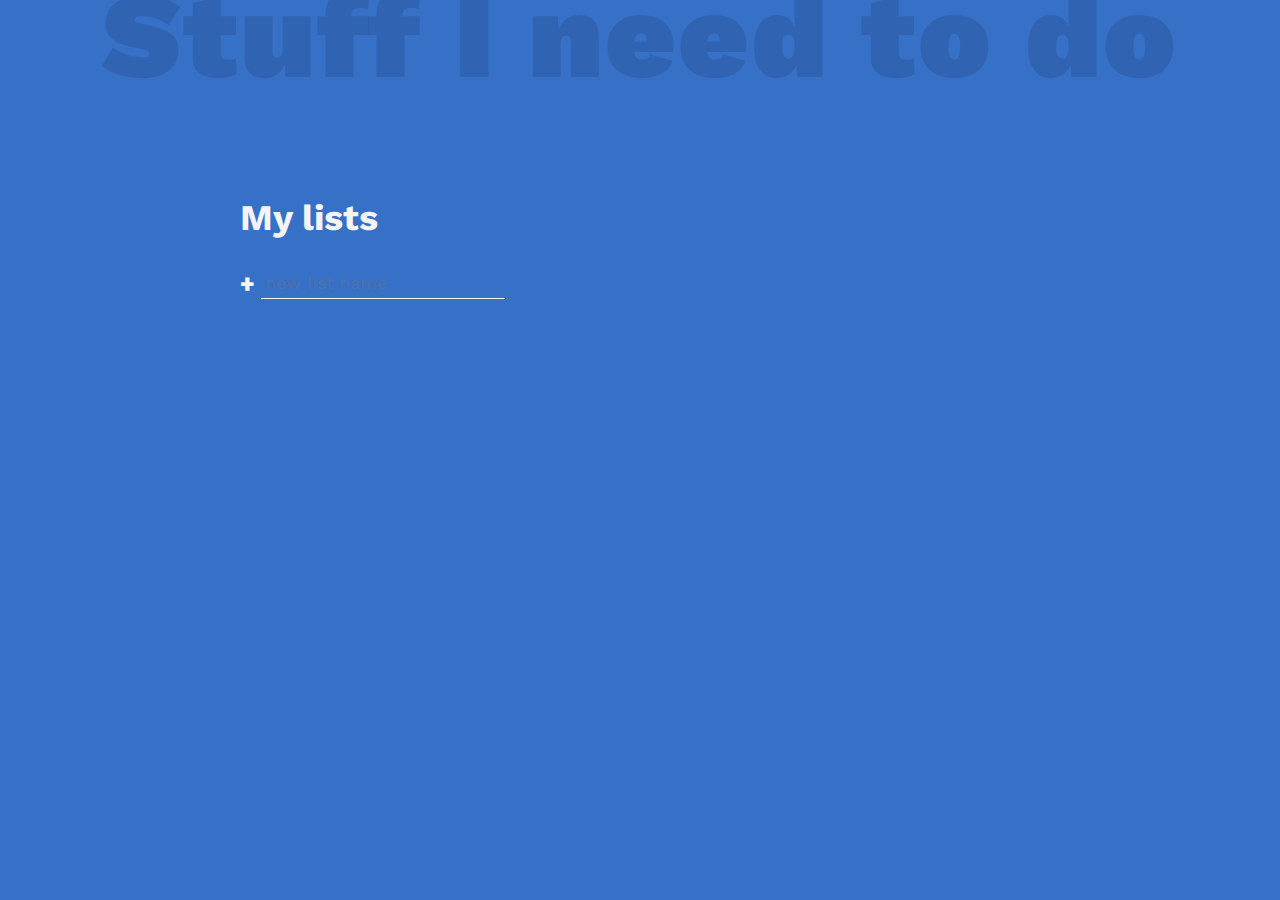
==== new-reading-list/index.html @ 22c829e6 "Added kanban and reading list from source" ====
<!DOCTYPE html>
<html lang="en">
  <head>
    <meta charset="UTF-8" />
    <meta name="viewport" content="width=device-width, initial-scale=1.0" />
    <meta http-equiv="X-UA-Compatible" content="ie=edge" />
    <title>Todo list</title>
    <link
      href="https://fonts.googleapis.com/css?family=Work+Sans:300,400,700,900&display=swap"
      rel="stylesheet"
    />
    <link rel="stylesheet" href="css/main.css" />
    <script defer src="script.js"></script>
  </head>

  <body>
    <h1 class="title">Stuff I need to do</h1>

    <div class="all-tasks">
      <h2 class="task-list-title">My lists</h2>
      <ul class="task-list" data-lists></ul>

      <form action="" data-new-list-form>
        <input 
          type="text"
          class="new list"
          data-new-list-input
          placeholder="new list name"
          aria-label="new list name"
        />
        <button class="btn create" aria-label="create new list">+</button>
      </form>
    </div>

    <div class="todo-list" data-list-display-container>
      <div class="todo-header">
        <h2 class="list-title" data-list-title>YouTube</h2>
        <p class="task-count" data-list-count>3 tasks remaining</p>
      </div>

      <div class="todo-body">
        <div class="tasks" data-tasks></div>

        <div class="new-task-creator">
            <form action="" data-new-task-form>
                <input 
                  type="text"
                  data-new-task-input
                  class="new task"
                  placeholder="new task name"
                  aria-label="new task name"
                />
                <button class="btn create" aria-label="create new task">+</button>
              </form>
        </div>

        <div class="delete-stuff">
          <button class="btn delete" data-clear-complete-tasks-button>Clear completed tasks</button>
          <button class="btn delete" data-delete-list-button>Delete list</button>
        </div>
      </div>
    </div>

   
    </div>
    <template id="task-template">
      <div class="task">
        <input type="checkbox" />
        <label>
          <span class="custom-checkbox"></span>
        </label>
      </div>
    </template>
  </body>
</html>
---- new-reading-list/css/main.css ----
:root {
  --clr-primary: rgb(54, 112, 199);
  --clr-light: #f4f4f4;
  --clr-dark: #333;
  --clr-warning: rgb(99, 36, 36);
}

*,
*::before,
*::after {
  font-family: inherit;
  box-sizing: border-box;
}

body {
  margin: 0;
  font-family: "Work Sans", sans-serif;
  font-weight: 300;
  font-size: 1.5rem;
  background-color: var(--clr-primary);
  color: var(--clr-light);
  display: grid;
  grid: "header header header header" auto "...... lists  active ......" auto/1fr minmax(100px, 300px) minmax(250px, 500px) 1fr;
}

.title {
  grid-area: header;
  text-align: center;
  font-size: calc(7vw + 2rem);
  font-weight: 900;
  color: rgba(0, 0, 0, 0.1);
  letter-spacing: 2px;
  margin: -0.3em 0 0.5em;
}

.all-tasks {
  grid-area: lists;
}

.task-list {
  font-size: 1.2rem;
  line-height: 1.7;
  list-style: circle;
  padding-left: 1.1em;
}

.list-name {
  cursor: pointer;
}

.list-name:hover {
  opacity: 0.7;
}

form {
  display: flex;
}

.btn {
  cursor: pointer;
  background: 0;
  border: 0;
  padding: 0;
  color: inherit;
}

.btn.create {
  font-size: 1.5rem;
  font-weight: 900;
  margin-right: 0.25em;
  transition: opacity 250ms ease-in;
}

.btn.create:hover {
  opacity: 0.7;
}

.btn.delete {
  opacity: 0.7;
  font-size: 1rem;
  transition: color 200ms;
}

.btn.delete:hover {
  color: var(--clr-warning);
}

.new {
  background: transparent;
  border: 0;
  color: inherit;
  border-bottom: 1px solid currentColor;
  font-size: inherit;
  outline: none;
  padding: 0.25em;
  transition: border-bottom 150ms ease-in;
  order: 2;
}

.new::-webkit-input-placeholder {
  opacity: 0.4;
}

.new:-ms-input-placeholder {
  opacity: 0.4;
}

.new::-ms-input-placeholder {
  opacity: 0.4;
}

.new::placeholder {
  opacity: 0.4;
}

.new:focus {
  border-bottom-width: 3px;
}

.new:focus::-webkit-input-placeholder {
  opacity: 0.15;
}

.new:focus:-ms-input-placeholder {
  opacity: 0.15;
}

.new:focus::-ms-input-placeholder {
  opacity: 0.15;
}

.new:focus::placeholder {
  opacity: 0.15;
}

.new.list {
  font-size: 1.1rem;
}

.new.task {
  margin-bottom: 0;
}

.active-list {
  font-weight: 700;
}

.todo-list {
  --spacer: 2rem;
  grid-area: active;
  background: var(--clr-light);
  color: var(--clr-dark);
}

.todo-header {
  padding: var(--spacer);
  background: #e4e4e4;
  display: flex;
  align-items: center;
  justify-content: space-between;
}

.list-title {
  margin: 0 1em 0 0;
}

.task-count {
  margin: 0;
  font-size: 1rem;
}

.todo-body {
  padding: var(--spacer);
  position: relative;
}

.new-task-creator .create {
  color: var(--clr-primary);
}

[type="checkbox"] {
  opacity: 0;
  position: absolute;
}

.task label {
  display: flex-inline;
  align-items: center;
  position: relative;
}

.task {
  position: relative;
  margin-bottom: 1.25em;
}

.task::after {
  content: "";
  position: absolute;
  right: 0;
  left: 0;
  bottom: -0.5em;
  height: 1px;
  background: currentColor;
  opacity: 0.1;
}

.custom-checkbox {
  --size: 0.75em;
  display: inline-block;
  width: var(--size);
  height: var(--size);
  margin-right: var(--size);
  cursor: pointer;
  border: 2px solid currentColor;
  border-radius: 50%;
  -webkit-transform: scale(1);
          transform: scale(1);
  transition: -webkit-transform 300ms ease-in-out;
  transition: transform 300ms ease-in-out;
  transition: transform 300ms ease-in-out, -webkit-transform 300ms ease-in-out;
}

.task:hover .custom-checkbox,
[type="checkbox"]:focus + label .custom-checkbox {
  -webkit-transform: scale(1.2);
          transform: scale(1.2);
  color: var(--clr-primary);
}

[type="checkbox"]:checked + label .custom-checkbox {
  background: var(--clr-primary);
  border-color: var(--clr-primary);
  box-shadow: inset 0 0 0px 2px white;
}

[type="checkbox"]:checked + label {
  opacity: 0.5;
}

.task label::after {
  content: "";
  position: absolute;
  left: 0;
  right: 0;
  left: 1.5em;
  top: 50%;
  height: 3px;
  background: currentColor;
  -webkit-transform: scaleX(0);
          transform: scaleX(0);
  -webkit-transform-origin: right;
          transform-origin: right;
  transition: -webkit-transform 150ms ease-in-out;
  transition: transform 150ms ease-in-out;
  transition: transform 150ms ease-in-out, -webkit-transform 150ms ease-in-out;
}

[type="checkbox"]:checked + label::after {
  -webkit-transform: scaleX(1);
          transform: scaleX(1);
  -webkit-transform-origin: left;
          transform-origin: left;
}

.delete-stuff {
  display: flex;
  justify-content: space-evenly;
  position: absolute;
  width: 100%;
  left: 0;
  bottom: -35px;
  color: var(--clr-light);
}

/*# sourceMappingURL=[data-uri] */
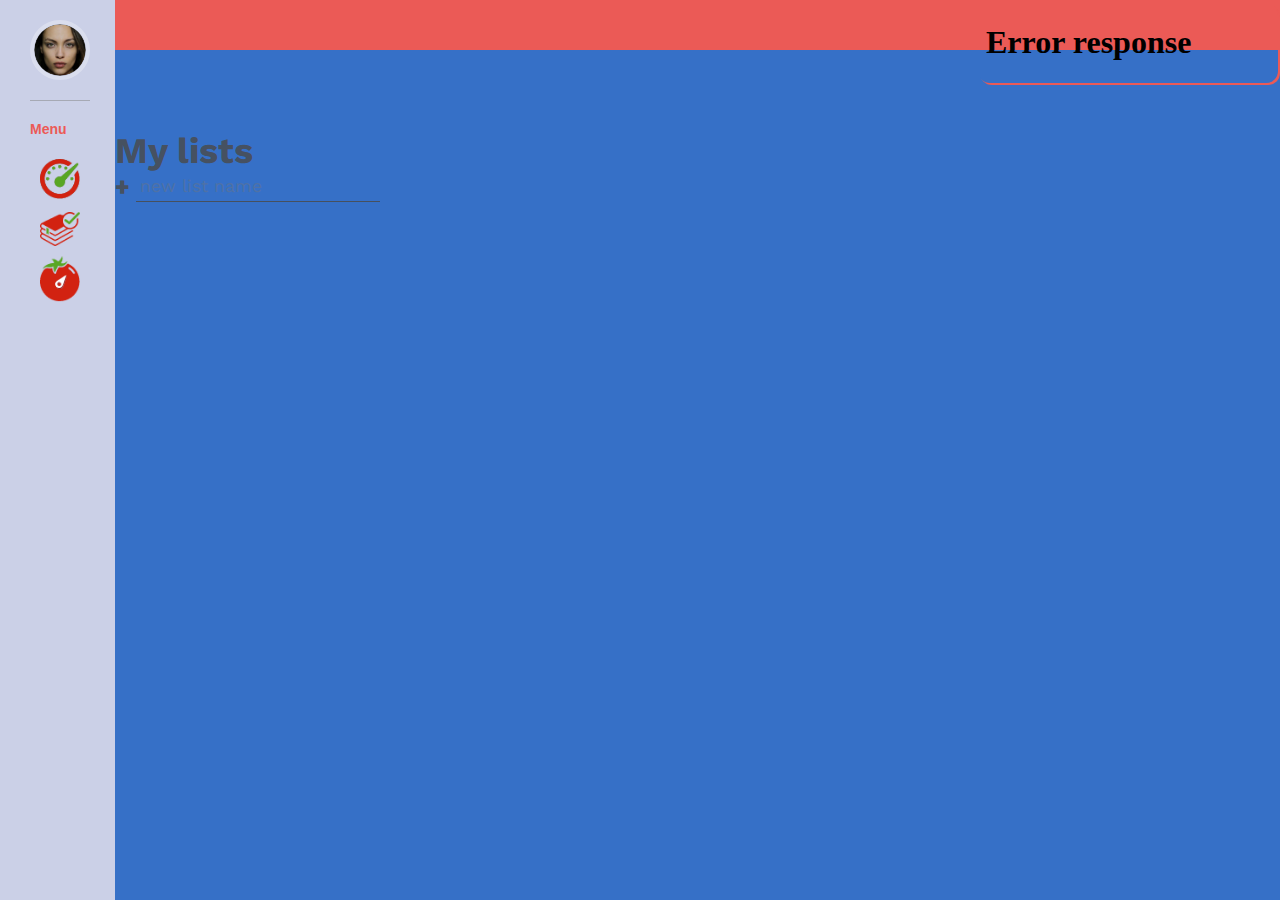
==== commit bdcc4a6f: "Connection added between each html page" ====
--- a/new-reading-list/index.html
+++ b/new-reading-list/index.html
@@ -10,12 +10,86 @@
       rel="stylesheet"
     />
     <link rel="stylesheet" href="css/main.css" />
+    <link href="../css/style_index.css" rel="stylesheet" type="text/css" />
     <script defer src="script.js"></script>
   </head>
 
   <body>
-    <h1 class="title">Stuff I need to do</h1>
+    <!-- <h1 class="title">Reading lists</h1> -->
 
+    <div class="container">
+      <!--side menu-->
+      <div class="sidenav_container">
+        <div class="nav">
+          <!--user's personal information-->
+          <div class="user_info">
+            <div class="user_img"><img src="../image/Profile picture.png" alt="profile pic" /></div>
+            <div class="user_text">
+              <p>Good Day</p>
+              <h2>Vitaliy D.</h2>
+            </div>
+          </div>
+          <div class="line"></div>
+          <!--Menu-dashboard_reading lists_clock-->
+          <div class="title">
+            <p>Menu</p>
+          </div>
+  
+  
+          <div class="menu">
+            <!--Menu-dashboard-->
+            <div class="sidenav-item">
+              <div class="light"></div>
+              <div class="licon">
+                <a class="menu_iconbutton" href="../index.html">
+                  <img class="iconimg" src="../icon/dashboardicon.png" alt="Dashboard icon">
+                </a>
+              </div>
+              <a class="menu_textbutton" href="../index.html">Dashboard</a>
+            </div>
+            <!--Menu-reading lists-->
+            <div class="sidenav-item">
+              <div class="light"></div>
+              <div class="licon">
+                <a class="menu_iconbutton" href="index.html">
+                  <img class="iconimg" id="navrlicon" src="../icon/readinglistsicon.png" alt="Reading Lists icon">
+                </a>
+              </div>
+              <a class="menu_textbutton" href="index.html">Reading Lists</a>
+            </div>
+            <!--Menu-clock-->
+            <div class="sidenav-item">
+              <div class="light"></div>
+              <div class="licon">
+                <a class="menu_iconbutton" href="../timer.html">
+                  <img class="iconimg" src="../icon/timericon.png" alt="Pomodoro Timer icon">
+                </a>
+              </div>
+              <a class="menu_textbutton" href="../timer.html">Pomodoro Timer</a>
+  
+            </div>
+          </div>
+  
+  
+  
+        </div>
+      </div>
+      <!--side menu-->
+  
+      <!--up menu-->
+      <div class="upnav_container">
+        <!--Spotify music lists embeded-->
+        <div class="embedded_music_player">
+          <iframe title='embedded_music_player' id="upnavplaylist" style="border-radius:12px"
+            src="" width="100%"
+            height="80" frameBorder="0" allowfullscreen=""
+            allow="autoplay; clipboard-write; encrypted-media; fullscreen; picture-in-picture"></iframe>
+        </div>
+  
+  
+      </div>
+      <!--up menu-->
+      <div class="main_container">
     <div class="all-tasks">
       <h2 class="task-list-title">My lists</h2>
       <ul class="task-list" data-lists></ul>
@@ -47,9 +121,10 @@
                   type="text"
                   data-new-task-input
                   class="new task"
-                  placeholder="new task name"
+                  placeholder="input new reading"
                   aria-label="new task name"
                 />
+                
                 <button class="btn create" aria-label="create new task">+</button>
               </form>
         </div>
@@ -71,5 +146,6 @@
         </label>
       </div>
     </template>
+  </div>
   </body>
 </html>
--- a/new-reading-list/css/main.css
+++ b/new-reading-list/css/main.css
@@ -19,11 +19,11 @@
   font-size: 1.5rem;
   background-color: var(--clr-primary);
   color: var(--clr-light);
-  display: grid;
-  grid: "header header header header" auto "...... lists  active ......" auto/1fr minmax(100px, 300px) minmax(250px, 500px) 1fr;
-}
-
-.title {
+  /* display: grid;
+  grid: "header header header header" auto "...... lists  active ......" auto/1fr minmax(100px, 300px) minmax(250px, 500px) 1fr; */
+}
+
+/* .title {
   grid-area: header;
   text-align: center;
   font-size: calc(7vw + 2rem);
@@ -31,7 +31,7 @@
   color: rgba(0, 0, 0, 0.1);
   letter-spacing: 2px;
   margin: -0.3em 0 0.5em;
-}
+} */
 
 .all-tasks {
   grid-area: lists;
--- a/css/style_index.css
+++ b/css/style_index.css
@@ -0,0 +1,398 @@
+  * {
+  margin: 0;
+  padding: 0;
+  box-sizing: border-box;
+  color: rgba(74, 74, 74, 0.84);
+}
+
+
+@media screen and (min-width: 600px){
+.container {
+  display: grid;
+  grid-template-columns: auto 1fr;
+  grid-template-rows: 50px 1fr;
+  gap: 80px 0px;
+  grid-auto-flow: row;
+  grid-template-areas:
+    "sidnav_container upnav_container"
+    "sidnav_container main_container";
+}
+
+.upnav_container {
+  grid-area: upnav_container;
+  display: flex;
+  background-color: #eb5a56;
+  justify-content: right;
+}
+
+.sidenav_container {
+  grid-area: sidnav_container;
+}
+
+.main_container {
+  grid-area: main_container;
+  display:flex;
+  flex-direction: column;
+  justify-items: center;
+  align-content: center;
+}
+
+
+
+/*    set up the whole structure*/
+
+/*   sidenav section*/
+
+.sidenav_container {
+  font-family: 'Montserrat', sans-serif;
+  /* font-family: 'Quicksand', sans-serif;
+  font-family: 'Raleway', sans-serif; */
+  width: 100%;
+  height: 100vh;
+  background: rgba(255, 241, 241, 0.745) center no-repeat;
+  background-size: cover;
+  display: flex;
+  align-items: center;
+  justify-content: left;
+}
+
+.nav {
+  width: 110px;
+  /*    width: 280px;*/
+  margin-left: 5px;
+  height: 100%;
+  /*    set up background color*/
+  /* background: rgb(242, 192, 255);
+background: -moz-linear-gradient(30deg, rgb(242, 192, 255) 30%, rgb(151, 140, 250) 70%);
+background: -webkit-linear-gradient(30deg, rgb(242, 192, 255) 30%, rgb(151, 140, 250) 70%);
+background: -o-linear-gradient(30deg, rgb(242, 192, 255) 30%, rgb(151, 140, 250) 70%);
+background: -ms-linear-gradient(30deg, rgb(242, 192, 255) 30%, rgb(151, 140, 250) 70%);
+background: linear-gradient(120deg, rgb(242, 192, 255) 30%, rgb(151, 140, 250) 70%); */
+  /*    set up background color*/
+  border-radius: 20px;
+  overflow: hidden;
+  transition: 0.5s;
+}
+
+.nav:hover {
+  width: 260px;
+}
+
+
+.user_info {
+  width: 250px;
+  height: 60px;
+  margin-left: 25px;
+  margin-top: 20px;
+  display: flex;
+}
+
+.user_img {
+  width: 60px;
+  height: 60px;
+  border-radius: 50%;
+  border: 4px solid rgba(255, 255, 255, 0.3);
+  overflow: hidden;
+}
+
+.user_img img {
+  width: 100%;
+  height: 100%;
+  border-radius: 50%;
+  object-fit: cover;
+}
+
+.user_text {
+  height: 60px;
+  margin-left: 25px;
+}
+
+.user_text p {
+  padding-top: 5px;
+}
+
+.user_text h2 {
+  font-weight: 400;
+}
+
+.line {
+  width: 60px;
+  height: 1px;
+  background: rgba(130, 130, 130, 0.5);
+  margin: 20px 25px;
+  transition: 0.5s;
+}
+
+.nav:hover .line {
+  width: 220px;
+}
+
+.title {
+  width: 60px;
+  margin-left: 25px;
+  margin-bottom: 20px;
+}
+
+.title p {
+  font-size: 14px;
+  font-weight: bold;
+  color: #eb5a56;
+}
+
+.menu {
+  width: 230px;
+  margin-left: 25px;
+}
+
+.sidenav-item {
+  display: flex;
+  position: relative;
+  transition: 0.5s;
+  border-radius: 6px;
+}
+
+.sidenav-item:hover {
+  background: rgba(255, 255, 255, 0.1);
+}
+
+.licon {
+  width: 60px;
+  height: 50px;
+  display: flex;
+  justify-content: center;
+  align-items: center;
+}
+
+.iconimg{
+  width: 40px;
+}
+
+.menu_textbutton {
+  text-decoration:none;
+  width: 0px;
+  height: 50px;
+  display: flex;
+  justify-content: left;
+  align-items: center;
+  transition: 0.5s;
+  overflow: hidden;
+  position: relative;
+  opacity: 0;
+}
+
+
+
+.nav:hover .menu_textbutton {
+  width: 160px;
+  display: flex;
+  justify-content: left;
+  align-items: center;
+  opacity: 1;
+}
+
+.light {
+  width: 6px;
+  height: 50px;
+  background: #eb5a56;
+  position: absolute;
+  left: -25px;
+  transition: 0.5s;
+  border-top-right-radius: 4px;
+  border-bottom-right-radius: 4px;
+  opacity: 0;
+}
+
+.sidenav-item:hover .light {
+  opacity: 1;
+}
+
+
+/*   sidenav section*/
+
+
+
+/*   upnav section*/
+.embedded_music_player {
+  margin: 3px 2px;
+  height: 80px;
+  display: flex;
+  justify-content: right;
+
+}
+
+#upnavplaylist{
+  box-shadow: 2px 2px #eb5a56;
+}
+
+
+/* iframe {
+  width: 80%;
+  height: 80px;
+
+} */
+}
+
+/*   upnav section*/
+
+/*   Responsive design for cell-phone screen size*/
+@media screen and (max-width: 600px) {
+  /* Overall layout change---sidenav changes to downnav to fit in a cell phone screen*/
+  .container {
+    display: grid;
+  grid-template-columns: 1fr;
+  grid-template-rows: 80px 1fr 100px;
+  gap: 100px 0px;
+  grid-auto-flow: row;
+  grid-template-areas:
+    "upnav"
+    "main_container"
+    "sidnav";
+}
+.upnav_container{
+  grid-area: upnav;
+  display: flex;
+  
+  margin:0px 0px;
+  background: rgb(235,90,86);
+
+
+  justify-content: center;
+}
+/* Sidenav content change*/
+.sidenav_container {
+  height:100px;
+  grid-area: sidnav; 
+  
+}
+
+.nav{
+  height:100px;
+  margin:25px 25px;
+  border-radius: 25px;
+  background-color:rgba(255, 241, 241, 0.745);
+  box-shadow: 2px 2px #eb5a56;
+  display:flex;
+}
+
+.menu{
+  /* background-color:rgb(0, 255, 166); */
+  width: 100%;
+  display:flex;
+  flex-flow: row wrap; 
+  justify-content: space-around;
+  align-content: center;
+}
+
+/* Sidenav content that do not shows on a cell phone screen*/
+.user_info, 
+.line,
+.title,
+.light,
+.menu_textbutton
+
+{
+  display: none;
+}
+/* Sidenav content that shows on a cell phone screen*/
+.menu_iconbutton{
+  display: flex;
+  
+}
+
+.menu_iconbutton:hover{
+  background-color:#fab6b3;
+  border-radius: 25px;
+}
+
+.iconimg{
+  width:280%;
+  height:48px;
+  
+}
+
+#navrlicon{
+  width:330%;
+  height:48px;
+  
+}
+
+  }
+
+
+/* main container section */
+.playlist iframe{
+ width:30%;
+ min-width:250px;
+ margin-bottom: 68px;
+
+ border-radius:12px;
+ frameBorder:0;
+ allowfullscreen:"";
+ 
+}
+
+.playlist-box{
+  box-shadow: 2px 2px  #f44336 inset;
+  margin:30px 10px;
+  background: rgb(90,70,70);
+background: linear-gradient(120deg, rgb(235, 185, 185) 0%, rgb(232, 165, 77) 30%, rgb(44, 190, 149) 50%, rgb(44, 158, 220) 71%, rgb(227, 29, 52) 100%);
+  border-radius: 12px;
+  padding: 5px;
+  width: 90vw;
+  height: 305px;
+  overflow: auto;
+
+}
+
+.playlist{
+  display:flex;
+  flex-flow: row no-wrap;
+  list-style: none;
+  justify-content: start;
+  
+
+}
+
+.playlist li{
+  padding:5px;
+  display:flex;
+  flex-direction: column;
+}
+
+.playlist-choose-but{
+  font-family: 'Montserrat', sans-serif;
+  margin-left: 25px;
+  background-color: white;
+  border-radius: 0.2rem;
+  width: 80%;
+  justify-content: center;
+  border: 0.1rem solid #f44336;
+  padding: 0.5rem 2.7rem;
+  border-radius: 0.3rem;
+  font-size: 1rem;
+  color: #f44336;
+  box-shadow: 5px 5px #b92722;
+
+}
+.playlist-choose-but:hover{
+  background-color: #f44336;
+  color: white;
+  box-shadow: 2px 2px #b92722;
+
+}
+
+.playlist iframe:hover{
+  height:240px;
+  margin-bottom: 5px;
+
+}
+@media screen and (max-width: 600px) {
+  .playlist iframe{
+    height:240px;
+    margin-bottom: 5px;
+  
+  }
+}
+
+
+
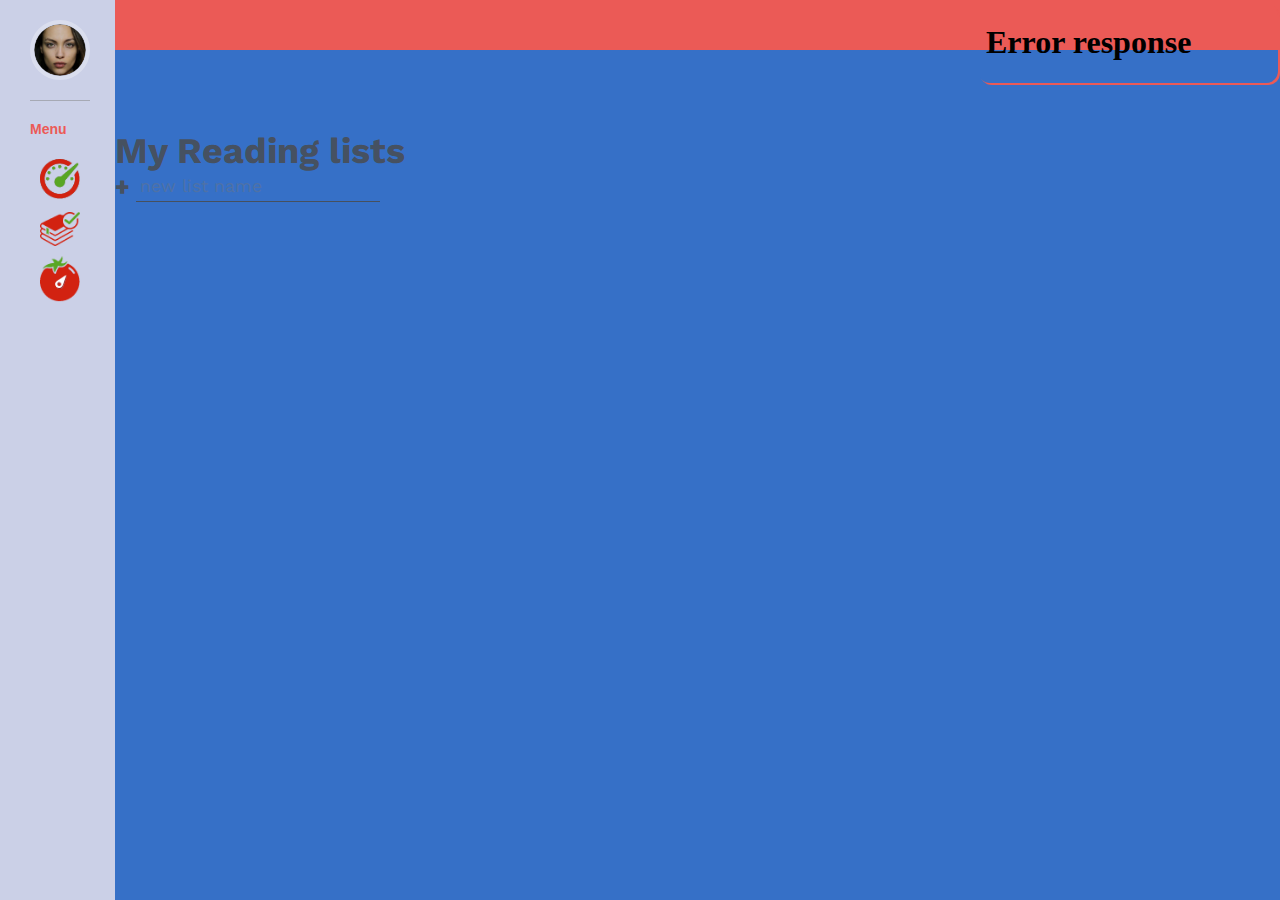
==== commit 1cea3aa6: "Reading lists-open groups of links" ====
--- a/new-reading-list/index.html
+++ b/new-reading-list/index.html
@@ -91,8 +91,9 @@
       <!--up menu-->
       <div class="main_container">
     <div class="all-tasks">
-      <h2 class="task-list-title">My lists</h2>
+      <h2 class="task-list-title">My Reading lists</h2>
       <ul class="task-list" data-lists></ul>
+      
 
       <form action="" data-new-list-form>
         <input 
@@ -108,9 +109,11 @@
 
     <div class="todo-list" data-list-display-container>
       <div class="todo-header">
-        <h2 class="list-title" data-list-title>YouTube</h2>
+        <h2 class="list-title" data-list-title> <button class="btn open" aria-label="open links" onclick="openwindow()">++</button></h2>
         <p class="task-count" data-list-count>3 tasks remaining</p>
+        <button class="btn open" aria-label="open links" onclick="openwindow()">Open All</button>
       </div>
+      <!--  -->
 
       <div class="todo-body">
         <div class="tasks" data-tasks></div>
@@ -121,11 +124,12 @@
                   type="text"
                   data-new-task-input
                   class="new task"
-                  placeholder="input new reading"
+                  placeholder="input new url"
                   aria-label="new task name"
                 />
                 
                 <button class="btn create" aria-label="create new task">+</button>
+               
               </form>
         </div>
 
@@ -143,6 +147,7 @@
         <input type="checkbox" />
         <label>
           <span class="custom-checkbox"></span>
+          <div class="inputlinks"></div>
         </label>
       </div>
     </template>
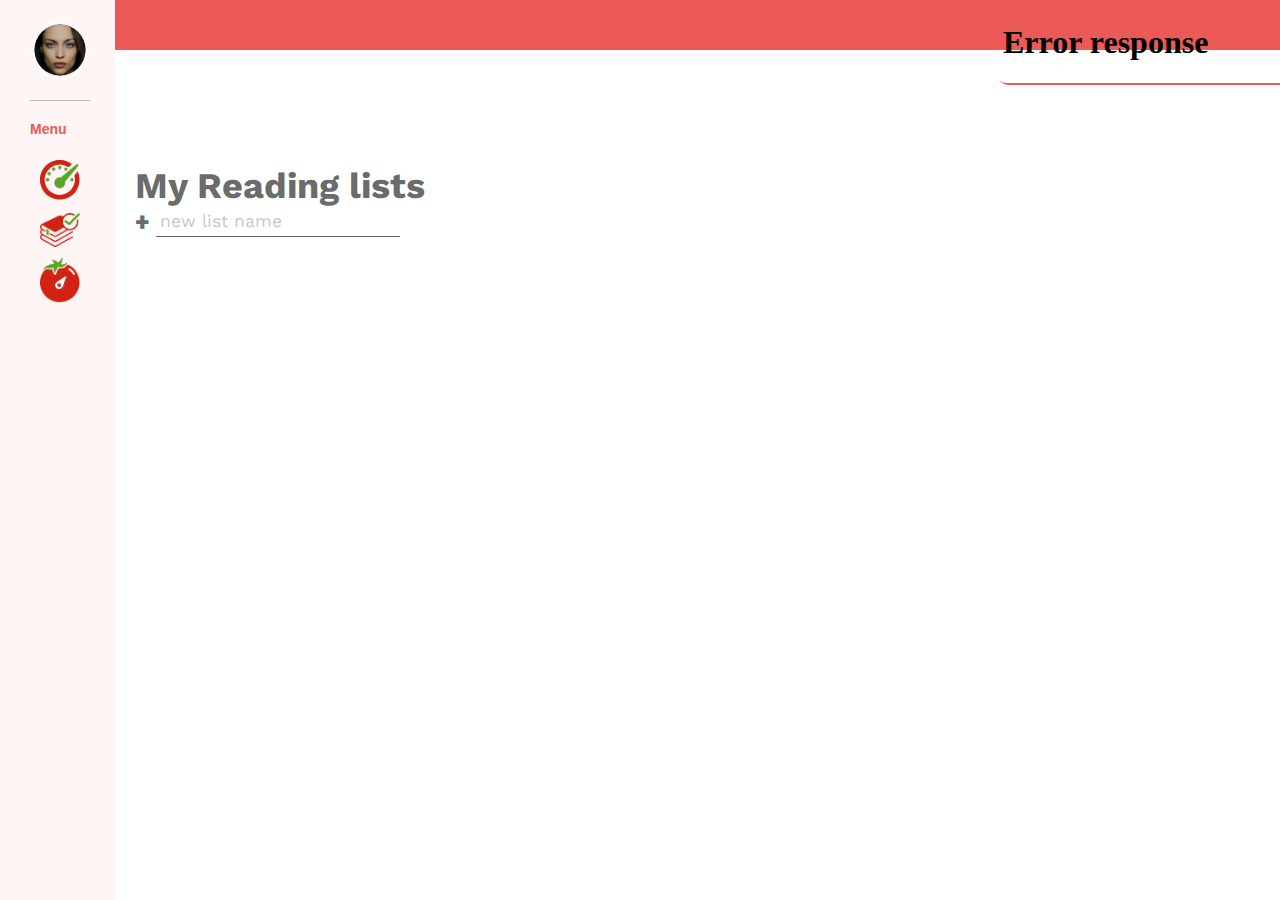
==== commit cb540da2: "Css style adjustment" ====
--- a/new-reading-list/index.html
+++ b/new-reading-list/index.html
@@ -1,146 +1,136 @@
 <!DOCTYPE html>
 <html lang="en">
-  <head>
-    <meta charset="UTF-8" />
-    <meta name="viewport" content="width=device-width, initial-scale=1.0" />
-    <meta http-equiv="X-UA-Compatible" content="ie=edge" />
-    <title>Todo list</title>
-    <link
-      href="https://fonts.googleapis.com/css?family=Work+Sans:300,400,700,900&display=swap"
-      rel="stylesheet"
-    />
-    <link rel="stylesheet" href="css/main.css" />
-    <link href="../css/style_index.css" rel="stylesheet" type="text/css" />
-    <script defer src="script.js"></script>
-  </head>
 
-  <body>
-    <!-- <h1 class="title">Reading lists</h1> -->
+<head>
+  <meta charset="UTF-8" />
+  <meta name="viewport" content="width=device-width, initial-scale=1.0" />
+  <meta http-equiv="X-UA-Compatible" content="ie=edge" />
+  <title>Todo list</title>
+  <link href="https://fonts.googleapis.com/css?family=Work+Sans:300,400,700,900&display=swap" rel="stylesheet" />
+  <link rel="stylesheet" href="css/main.css" />
+  <link href="../css/style_index.css" rel="stylesheet" type="text/css" />
+  <script defer src="script.js"></script>
+</head>
 
-    <div class="container">
-      <!--side menu-->
-      <div class="sidenav_container">
-        <div class="nav">
-          <!--user's personal information-->
-          <div class="user_info">
-            <div class="user_img"><img src="../image/Profile picture.png" alt="profile pic" /></div>
-            <div class="user_text">
-              <p>Good Day</p>
-              <h2>Vitaliy D.</h2>
+<body>
+  <!-- <h1 class="title">Reading lists</h1> -->
+
+  <div class="container">
+    <!--side menu-->
+    <div class="sidenav_container">
+      <div class="nav">
+        <!--user's personal information-->
+        <div class="user_info">
+          <div class="user_img"><img src="../image/Profile picture.png" alt="profile pic" /></div>
+          <div class="user_text">
+            <p>Good Day</p>
+            <h2>Vitaliy D.</h2>
+          </div>
+        </div>
+        <div class="line"></div>
+        <!--Menu-dashboard_reading lists_clock-->
+        <div class="title">
+          <p>Menu</p>
+        </div>
+
+
+        <div class="menu">
+          <!--Menu-dashboard-->
+          <div class="sidenav-item">
+            <div class="light"></div>
+            <div class="licon">
+              <a class="menu_iconbutton" href="../index.html">
+                <img class="iconimg" src="../icon/dashboardicon.png" alt="Dashboard icon">
+              </a>
             </div>
+            <a class="menu_textbutton" href="../index.html">Dashboard</a>
           </div>
-          <div class="line"></div>
-          <!--Menu-dashboard_reading lists_clock-->
-          <div class="title">
-            <p>Menu</p>
+          <!--Menu-reading lists-->
+          <div class="sidenav-item">
+            <div class="light"></div>
+            <div class="licon">
+              <a class="menu_iconbutton" href="index.html">
+                <img class="iconimg" id="navrlicon" src="../icon/readinglistsicon.png" alt="Reading Lists icon">
+              </a>
+            </div>
+            <a class="menu_textbutton" href="index.html">Reading Lists</a>
           </div>
-  
-  
-          <div class="menu">
-            <!--Menu-dashboard-->
-            <div class="sidenav-item">
-              <div class="light"></div>
-              <div class="licon">
-                <a class="menu_iconbutton" href="../index.html">
-                  <img class="iconimg" src="../icon/dashboardicon.png" alt="Dashboard icon">
-                </a>
-              </div>
-              <a class="menu_textbutton" href="../index.html">Dashboard</a>
+          <!--Menu-clock-->
+          <div class="sidenav-item">
+            <div class="light"></div>
+            <div class="licon">
+              <a class="menu_iconbutton" href="../timer.html">
+                <img class="iconimg" src="../icon/timericon.png" alt="Pomodoro Timer icon">
+              </a>
             </div>
-            <!--Menu-reading lists-->
-            <div class="sidenav-item">
-              <div class="light"></div>
-              <div class="licon">
-                <a class="menu_iconbutton" href="index.html">
-                  <img class="iconimg" id="navrlicon" src="../icon/readinglistsicon.png" alt="Reading Lists icon">
-                </a>
-              </div>
-              <a class="menu_textbutton" href="index.html">Reading Lists</a>
-            </div>
-            <!--Menu-clock-->
-            <div class="sidenav-item">
-              <div class="light"></div>
-              <div class="licon">
-                <a class="menu_iconbutton" href="../timer.html">
-                  <img class="iconimg" src="../icon/timericon.png" alt="Pomodoro Timer icon">
-                </a>
-              </div>
-              <a class="menu_textbutton" href="../timer.html">Pomodoro Timer</a>
-  
-            </div>
+            <a class="menu_textbutton" href="../timer.html">Pomodoro Timer</a>
+
           </div>
-  
-  
-  
+        </div>
+
+
+
+      </div>
+    </div>
+    <!--side menu-->
+
+    <!--up menu-->
+    <div class="upnav_container">
+      <!--Spotify music lists embeded-->
+      <div class="embedded_music_player">
+        <iframe title='embedded_music_player' id="upnavplaylist" style="border-radius:12px" src="" width="100%"
+          height="80" frameBorder="0" allowfullscreen=""
+          allow="autoplay; clipboard-write; encrypted-media; fullscreen; picture-in-picture"></iframe>
+      </div>
+
+
+    </div>
+    <!--up menu-->
+
+    <!--main content-->
+    <div class="main_container">
+      <div class="all-tasks">
+        <h2 class="task-list-title">My Reading lists</h2>
+        <ul class="task-list" data-lists></ul>
+
+
+        <form action="" data-new-list-form>
+          <input type="text" class="new list" data-new-list-input placeholder="new list name"
+            aria-label="new list name" />
+          <button class="btn create" aria-label="create new list">+</button>
+        </form>
+      </div>
+
+      <div class="todo-list" data-list-display-container>
+        <div class="todo-header">
+          <h2 class="list-title" data-list-title> <button class="btn open" aria-label="open links"
+              onclick="openwindow()">++</button></h2>
+          <p class="task-count" data-list-count>3 tasks remaining</p>
+          <button class="btn open" aria-label="open links" onclick="openwindow()">Open All</button>
+        </div>
+        <!--  -->
+
+        <div class="todo-body">
+          <div class="tasks" data-tasks></div>
+
+          <div class="new-task-creator">
+            <form action="" data-new-task-form>
+              <input type="text" data-new-task-input class="new task" placeholder="input new url"
+                aria-label="new task name" />
+
+              <button class="btn create" aria-label="create new task">+</button>
+
+            </form>
+          </div>
+
+          <div class="delete-stuff">
+            <button class="btn delete" data-clear-complete-tasks-button>Clear completed tasks</button>
+            <button class="btn delete" data-delete-list-button>Delete list</button>
+          </div>
         </div>
       </div>
-      <!--side menu-->
-  
-      <!--up menu-->
-      <div class="upnav_container">
-        <!--Spotify music lists embeded-->
-        <div class="embedded_music_player">
-          <iframe title='embedded_music_player' id="upnavplaylist" style="border-radius:12px"
-            src="" width="100%"
-            height="80" frameBorder="0" allowfullscreen=""
-            allow="autoplay; clipboard-write; encrypted-media; fullscreen; picture-in-picture"></iframe>
-        </div>
-  
-  
-      </div>
-      <!--up menu-->
-      <div class="main_container">
-    <div class="all-tasks">
-      <h2 class="task-list-title">My Reading lists</h2>
-      <ul class="task-list" data-lists></ul>
-      
 
-      <form action="" data-new-list-form>
-        <input 
-          type="text"
-          class="new list"
-          data-new-list-input
-          placeholder="new list name"
-          aria-label="new list name"
-        />
-        <button class="btn create" aria-label="create new list">+</button>
-      </form>
-    </div>
 
-    <div class="todo-list" data-list-display-container>
-      <div class="todo-header">
-        <h2 class="list-title" data-list-title> <button class="btn open" aria-label="open links" onclick="openwindow()">++</button></h2>
-        <p class="task-count" data-list-count>3 tasks remaining</p>
-        <button class="btn open" aria-label="open links" onclick="openwindow()">Open All</button>
-      </div>
-      <!--  -->
-
-      <div class="todo-body">
-        <div class="tasks" data-tasks></div>
-
-        <div class="new-task-creator">
-            <form action="" data-new-task-form>
-                <input 
-                  type="text"
-                  data-new-task-input
-                  class="new task"
-                  placeholder="input new url"
-                  aria-label="new task name"
-                />
-                
-                <button class="btn create" aria-label="create new task">+</button>
-               
-              </form>
-        </div>
-
-        <div class="delete-stuff">
-          <button class="btn delete" data-clear-complete-tasks-button>Clear completed tasks</button>
-          <button class="btn delete" data-delete-list-button>Delete list</button>
-        </div>
-      </div>
-    </div>
-
-   
     </div>
     <template id="task-template">
       <div class="task">
@@ -152,5 +142,6 @@
       </div>
     </template>
   </div>
-  </body>
-</html>
+</body>
+
+</html>--- a/new-reading-list/css/main.css
+++ b/new-reading-list/css/main.css
@@ -1,6 +1,6 @@
 :root {
-  --clr-primary: rgb(54, 112, 199);
-  --clr-light: #f4f4f4;
+  --clr-primary: rgb(255, 255, 255);
+  --clr-light: rgba(252, 170, 170, 0.745);
   --clr-dark: #333;
   --clr-warning: rgb(99, 36, 36);
 }
@@ -32,7 +32,25 @@
   letter-spacing: 2px;
   margin: -0.3em 0 0.5em;
 } */
-
+.sidenav_container {
+  font-family: 'Montserrat', sans-serif;
+  font-size: medium;
+}
+@media screen and (min-width: 600px){
+.main_container{
+  display: grid;
+  grid: "header header header header" auto "...... lists  active ......" auto/1fr minmax(100px, 300px) minmax(250px, 500px) 1fr;
+  
+  gap:15px 0px;
+  margin:15px;
+}
+}
+
+  .title p {
+    font-size: 14px;
+    font-weight: bold;
+    color: #eb5a56;
+  }
 .all-tasks {
   grid-area: lists;
 }
--- a/css/style_index.css
+++ b/css/style_index.css
@@ -330,10 +330,25 @@
  allowfullscreen:"";
  
 }
+.main_container{
+  margin:30px 15px;
+  border-radius: 2px;
+  padding: 5px;
+  width: 90vw;
+  height: 305px;
+  
+
+}
+.playlist-choice p{
+  font-family: 'Raleway', sans-serif;
+  font-weight: 700;
+  margin-bottom: 10px;
+
+}
 
 .playlist-box{
   box-shadow: 2px 2px  #f44336 inset;
-  margin:30px 10px;
+  
   background: rgb(90,70,70);
 background: linear-gradient(120deg, rgb(235, 185, 185) 0%, rgb(232, 165, 77) 30%, rgb(44, 190, 149) 50%, rgb(44, 158, 220) 71%, rgb(227, 29, 52) 100%);
   border-radius: 12px;
@@ -394,5 +409,86 @@
   }
 }
 
-
-
+/* Create kanban boards section */
+
+/* Set proper size for the buuton */
+.kanbanboardsCreator button img{
+  width:30px
+}
+.kanbanboardsCreator{
+  font-family: 'Raleway', sans-serif;
+  margin-top: 30px;
+  
+}
+
+.localStoredKanban{
+  margin-top: 30px;
+  display: grid;
+  grid-template-columns: 1fr 1fr;
+  grid-template-rows: 1fr auto;
+  gap: 20px 0px;
+  grid-auto-flow: row;
+  grid-template-areas:
+    "kanbantext kanbanimg"
+    "button kanbanimg";
+}
+
+.kanbanDescriptionImg{
+  grid-area:kanbanimg;
+}
+.kanbanDescriptionText{
+  grid-area:kanbantext;
+}
+
+.temporaryKanban button{
+  grid-area:button;
+}
+
+.temporaryKanban{
+  display: grid;
+  grid-template-columns: 1fr 1fr;
+  grid-template-rows: 1fr auto;
+  gap: 20px 0px;
+  grid-auto-flow: row;
+  grid-template-areas:
+    "kanbanimg kanbantext"
+    "kanbanimg button";
+}
+
+.kanbanDescriptionImg{
+  grid-area:kanbanimg;
+}
+.kanbanDescriptionText{
+  grid-area:kanbantext;
+}
+
+.temporaryKanban button{
+  grid-area:button;
+}
+
+@media screen and (max-width: 600px) {
+  .localStoredKanban,
+  .temporaryKanban{
+    margin-top: 30px;
+    display: grid;
+    grid-template-rows: 1fr auto 30px;
+    gap: 20px 0px;
+    grid-auto-flow: row;
+    grid-template-areas:
+      "kanbanimg"
+      "kanbantext"
+      "button ";
+  }
+  .kanbanDescriptionImg{
+    grid-area:kanbanimg;
+  }
+  .kanbanDescriptionText{
+    grid-area:kanbantext;
+  }
+  
+  .temporaryKanban button,.localStoredKanban button{
+    grid-area:button;
+  }
+
+}
+
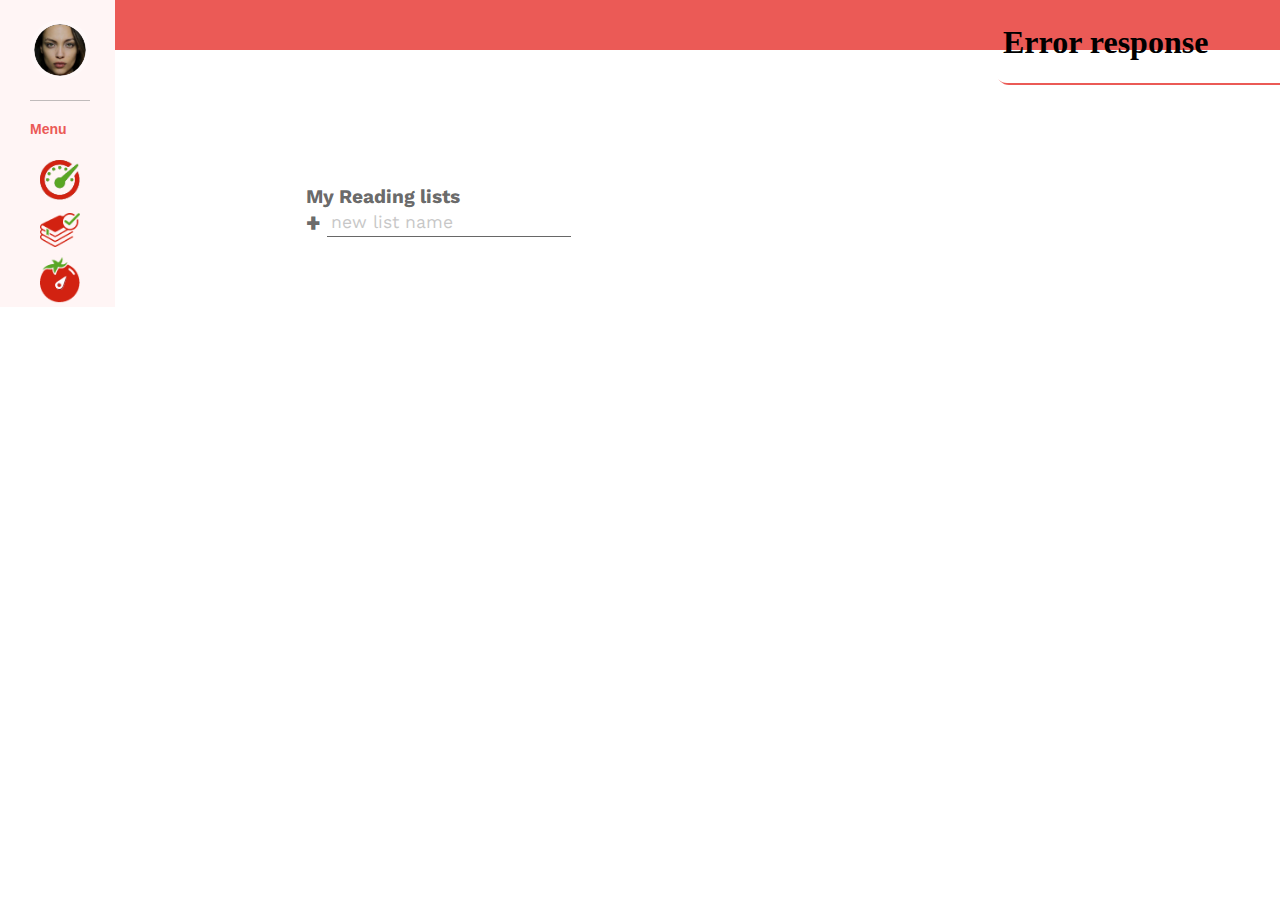
==== commit b17eaf00: "final style adjustment" ====
--- a/new-reading-list/index.html
+++ b/new-reading-list/index.html
@@ -103,8 +103,7 @@
 
       <div class="todo-list" data-list-display-container>
         <div class="todo-header">
-          <h2 class="list-title" data-list-title> <button class="btn open" aria-label="open links"
-              onclick="openwindow()">++</button></h2>
+          <h2 class="list-title" data-list-title> </h2>
           <p class="task-count" data-list-count>3 tasks remaining</p>
           <button class="btn open" aria-label="open links" onclick="openwindow()">Open All</button>
         </div>
@@ -115,7 +114,11 @@
 
           <div class="new-task-creator">
             <form action="" data-new-task-form>
-              <input type="text" data-new-task-input class="new task" placeholder="input new url"
+              <!-- Attempt to add name section for each input urls -->
+              <!-- <input type="text" data-new-task-input-name class="new task name" placeholder="input new name"
+                aria-label="new task name name" /> -->
+
+                <input type="text" data-new-task-input class="new task" placeholder="input new url"
                 aria-label="new task name" />
 
               <button class="btn create" aria-label="create new task">+</button>
@@ -124,7 +127,7 @@
           </div>
 
           <div class="delete-stuff">
-            <button class="btn delete" data-clear-complete-tasks-button>Clear completed tasks</button>
+            <button class="btn delete" data-clear-complete-tasks-button>Clear completed readings</button>
             <button class="btn delete" data-delete-list-button>Delete list</button>
           </div>
         </div>
@@ -137,6 +140,7 @@
         <input type="checkbox" />
         <label>
           <span class="custom-checkbox"></span>
+          <div class="inputnames"></div>
           <div class="inputlinks"></div>
         </label>
       </div>
--- a/new-reading-list/css/main.css
+++ b/new-reading-list/css/main.css
@@ -1,6 +1,6 @@
 :root {
   --clr-primary: rgb(255, 255, 255);
-  --clr-light: rgba(252, 170, 170, 0.745);
+  --clr-light: rgba(252, 190, 190, 0.745);
   --clr-dark: #333;
   --clr-warning: rgb(99, 36, 36);
 }
@@ -16,7 +16,7 @@
   margin: 0;
   font-family: "Work Sans", sans-serif;
   font-weight: 300;
-  font-size: 1.5rem;
+  font-size: 1.2rem;
   background-color: var(--clr-primary);
   color: var(--clr-light);
   /* display: grid;
@@ -38,6 +38,7 @@
 }
 @media screen and (min-width: 600px){
 .main_container{
+  font-size: 0.8rem;
   display: grid;
   grid: "header header header header" auto "...... lists  active ......" auto/1fr minmax(100px, 300px) minmax(250px, 500px) 1fr;
   
--- a/css/style_index.css
+++ b/css/style_index.css
@@ -9,9 +9,9 @@
 @media screen and (min-width: 600px){
 .container {
   display: grid;
-  grid-template-columns: auto 1fr;
+  grid-template-columns: auto auto;
   grid-template-rows: 50px 1fr;
-  gap: 80px 0px;
+  gap: 50px 0px;
   grid-auto-flow: row;
   grid-template-areas:
     "sidnav_container upnav_container"
@@ -30,11 +30,12 @@
 }
 
 .main_container {
+  
   grid-area: main_container;
-  display:flex;
+  /* display:flex;
   flex-direction: column;
   justify-items: center;
-  align-content: center;
+  align-content: center; */
 }
 
 
@@ -48,7 +49,7 @@
   /* font-family: 'Quicksand', sans-serif;
   font-family: 'Raleway', sans-serif; */
   width: 100%;
-  height: 100vh;
+  
   background: rgba(255, 241, 241, 0.745) center no-repeat;
   background-size: cover;
   display: flex;
@@ -241,7 +242,7 @@
     display: grid;
   grid-template-columns: 1fr;
   grid-template-rows: 80px 1fr 100px;
-  gap: 100px 0px;
+  gap: 30px 0px;
   grid-auto-flow: row;
   grid-template-areas:
     "upnav"
@@ -335,7 +336,7 @@
   border-radius: 2px;
   padding: 5px;
   width: 90vw;
-  height: 305px;
+  
   
 
 }
@@ -421,16 +422,38 @@
   
 }
 
+.temporaryKanban button,
+.localStoredKanban button
+{
+  font-family: 'Montserrat', sans-serif;
+  margin: 0.8rem 0rem 0.1rem 0rem;
+  background-color: white;
+  width: 100%;
+  border: 0.1rem solid #f44336;
+  padding: 0.5rem 2.7rem;
+  border-radius: 0.3rem;
+  font-size: 1rem;
+  color: #f44336;
+  box-shadow: 5px 5px #b92722;
+}
+
+.kanbanboardsCreator button:hover 
+{
+  background-color: #eda9a4;
+  color: white;
+  box-shadow: 2px 2px #b92722;
+}
+
 .localStoredKanban{
   margin-top: 30px;
   display: grid;
-  grid-template-columns: 1fr 1fr;
+  grid-template-columns: 50px 1fr 1fr;
   grid-template-rows: 1fr auto;
   gap: 20px 0px;
   grid-auto-flow: row;
   grid-template-areas:
-    "kanbantext kanbanimg"
-    "button kanbanimg";
+    "kanbantext kanbantext kanbanimg"
+    "button space kanbanimg";
 }
 
 .kanbanDescriptionImg{
@@ -440,23 +463,28 @@
   grid-area:kanbantext;
 }
 
-.temporaryKanban button{
+.localStoredKanban button{
   grid-area:button;
+ 
 }
 
 .temporaryKanban{
   display: grid;
-  grid-template-columns: 1fr 1fr;
+  grid-template-columns: 1fr 50px 1fr;
   grid-template-rows: 1fr auto;
   gap: 20px 0px;
   grid-auto-flow: row;
   grid-template-areas:
-    "kanbanimg kanbantext"
-    "kanbanimg button";
-}
-
-.kanbanDescriptionImg{
+    "kanbanimg kanbantext kanbantext"
+    "kanbanimg button space";
+}
+
+
+
+.kanbanDescriptionImg img{
   grid-area:kanbanimg;
+  width:400px;
+  
 }
 .kanbanDescriptionText{
   grid-area:kanbantext;
@@ -466,9 +494,10 @@
   grid-area:button;
 }
 
+
 @media screen and (max-width: 600px) {
-  .localStoredKanban,
-  .temporaryKanban{
+  .localStoredKanban
+  {
     margin-top: 30px;
     display: grid;
     grid-template-rows: 1fr auto 30px;
@@ -477,18 +506,41 @@
     grid-template-areas:
       "kanbanimg"
       "kanbantext"
-      "button ";
+      "button";
   }
   .kanbanDescriptionImg{
     grid-area:kanbanimg;
   }
   .kanbanDescriptionText{
     grid-area:kanbantext;
-  }
-  
-  .temporaryKanban button,.localStoredKanban button{
+    width:80vw;
+  }
+  
+  .localStoredKanban button, .temporaryKanban button{
     grid-area:button;
-  }
-
-}
-
+    height:40px;
+    
+  }
+
+  .temporaryKanban
+  {
+    margin-top: 30px;
+    display: grid;
+    grid-template-rows: 1fr auto 30px;
+    gap: 20px 0px;
+    grid-auto-flow: row;
+    grid-template-areas:
+      "kanbanimg"
+      "kanbantext"
+      "button";
+  }
+  .kanbanDescriptionImg{
+    grid-area:kanbanimg;
+  }
+  .kanbanDescriptionText{
+    grid-area:kanbantext;
+    width:80vw;
+  }
+
+}
+
